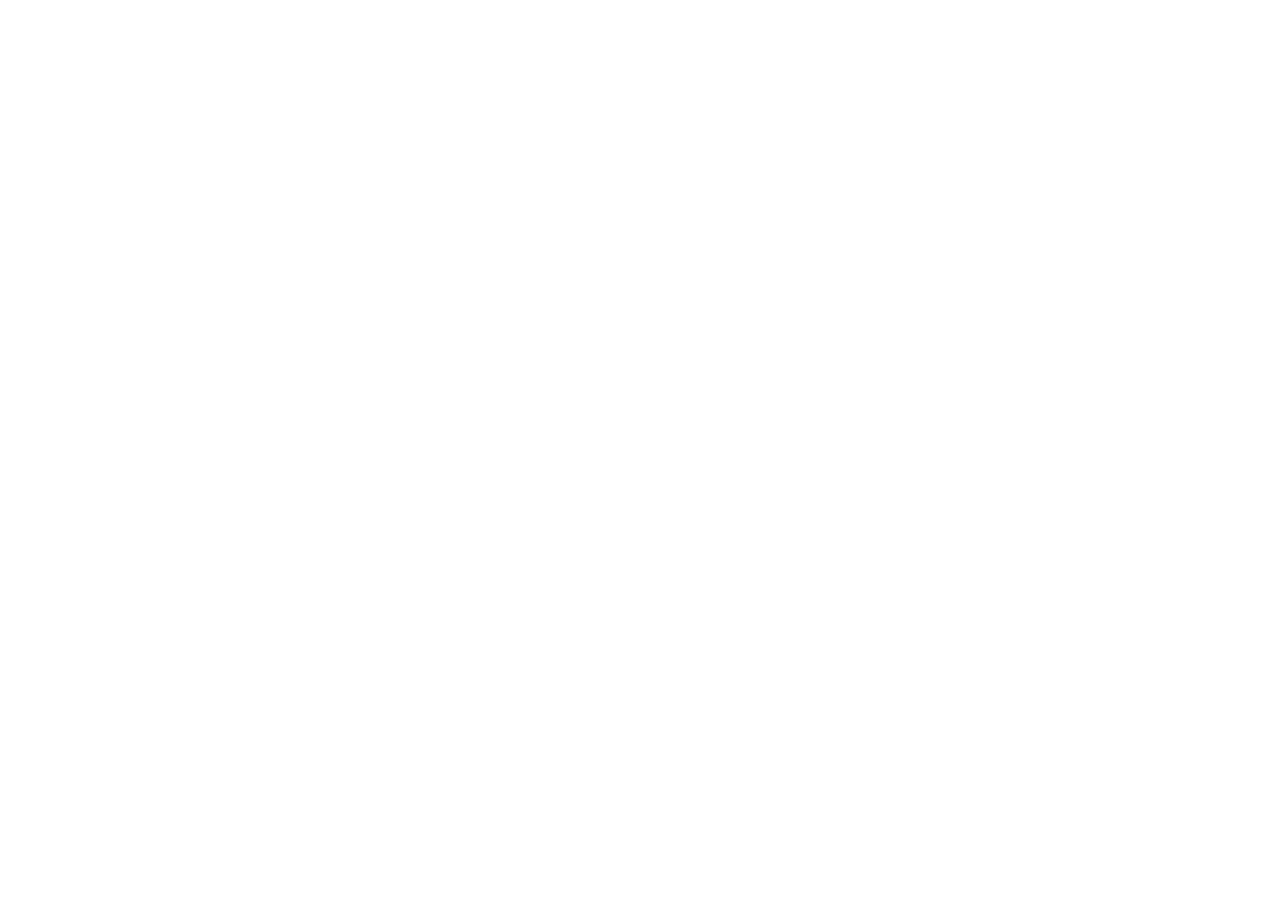
==== frontend/ApiMovies.html @ 08b8380e "code" ====
<!DOCTYPE html>
<html lang="en">

<head>
    <meta charset="UTF-8">
    <meta name="viewport" content="width=device-width, initial-scale=1.0">
    <link rel="stylesheet" href="ApiMovies.css">
    <link rel="shortcut icon" href="./assets/favicon.png" type="image/x-icon">
    <link href="https://fonts.googleapis.com/css2?family=Fira+Sans+Condensed&family=Heebo&display=swap"
        rel="stylesheet">
    <title>Cartelera</title>
</head>

<body>

    <script src="script.js"></script>
</body>

</html>
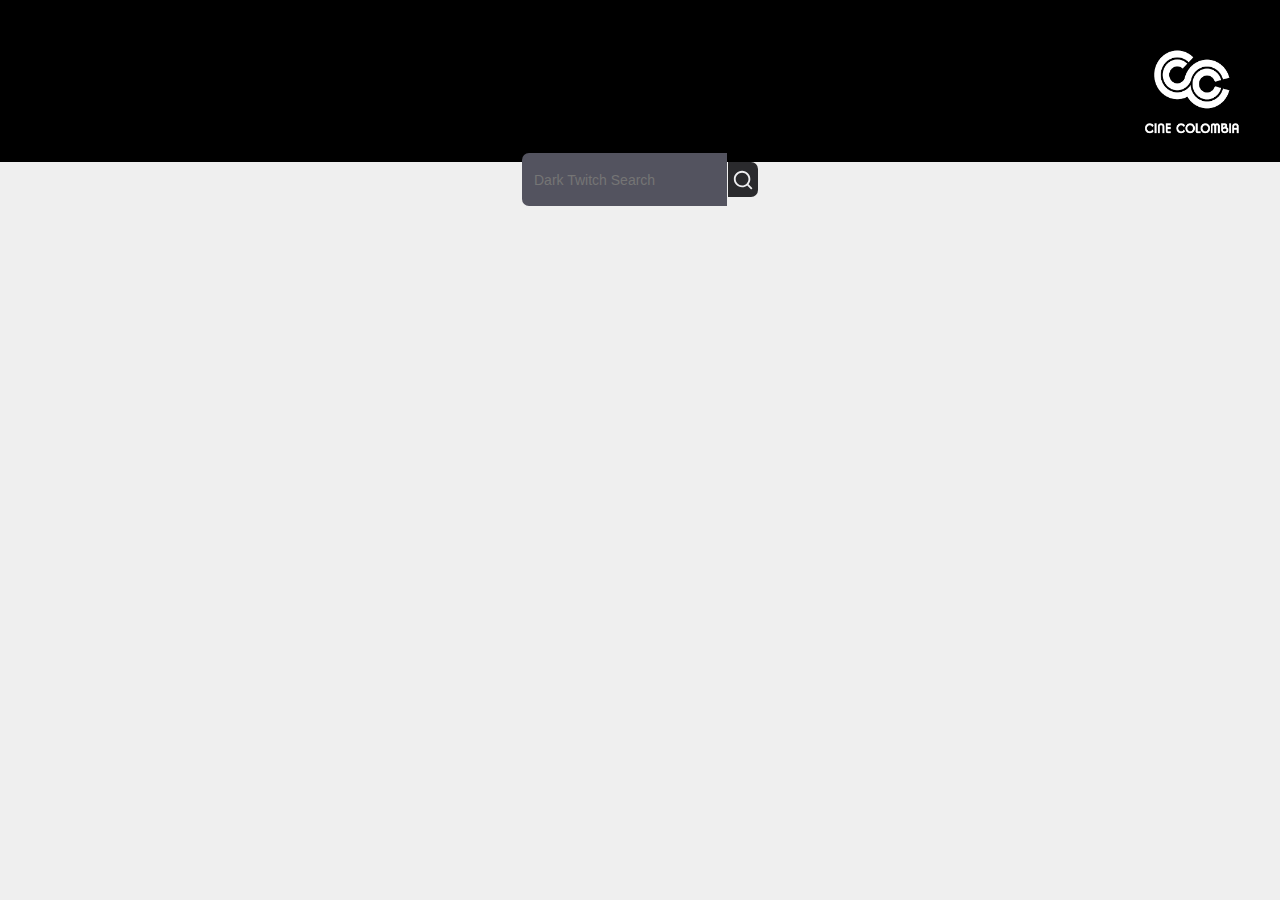
==== commit eaca15a9: "code" ====
--- a/frontend/ApiMovies.html
+++ b/frontend/ApiMovies.html
@@ -13,6 +13,21 @@
 
 <body>
 
+    <header>
+        <img id="logo" src="assets\logo.png" alt="logo">
+    </header>
+
+    <div class="container">
+        <input type="text" name="text" class="input" placeholder="Dark Twitch Search">
+        <button class="search__btn">
+            <svg xmlns="http://www.w3.org/2000/svg" viewBox="0 0 24 24" width="22" height="22">
+                <path
+                    d="M18.031 16.6168L22.3137 20.8995L20.8995 22.3137L16.6168 18.031C15.0769 19.263 13.124 20 11 20C6.032 20 2 15.968 2 11C2 6.032 6.032 2 11 2C15.968 2 20 6.032 20 11C20 13.124 19.263 15.0769 18.031 16.6168ZM16.0247 15.8748C17.2475 14.6146 18 12.8956 18 11C18 7.1325 14.8675 4 11 4C7.1325 4 4 7.1325 4 11C4 14.8675 7.1325 18 11 18C12.8956 18 14.6146 17.2475 15.8748 16.0247L16.0247 15.8748Z"
+                    fill="#efeff1"></path>
+            </svg>
+        </button>
+    </div>
+
     <script src="script.js"></script>
 </body>
 
--- a/frontend/ApiMovies.css
+++ b/frontend/ApiMovies.css
@@ -0,0 +1,76 @@
+* {
+    margin: 0;
+    padding: 0;
+}
+
+body {
+    font-family: 'Fira Sans Condensed', sans-serif;
+    background-color: #efefef;
+}
+
+header {
+    background-color: black;
+    width: 100vw;
+    height: 18vh;
+}
+
+#logo {
+    width: 8rem;
+    height: 15vh;
+    float: right;
+    margin-top: 3vh;
+    margin-right: 2vw;
+}
+
+.container {
+    display: flex;
+    justify-content: center;
+    align-items: center;
+    height: 35px;
+  }
+  
+  .input {
+    max-width: 190px;
+    height: 100%;
+    outline: none;
+    font-size: 14px;
+    font-weight: 500;
+    background-color: #53535f;
+    caret-color: #f7f7f8;
+    color: #fff;
+    padding: 7px 10px;
+    border: 2px solid transparent;
+    border-top-left-radius: 7px;
+    border-bottom-left-radius: 7px;
+    margin-right: 1px;
+    transition: all .2s ease;
+  }
+  
+  .input:hover {
+    border: 2px solid rgba(255, 255, 255, 0.16);
+  }
+  
+  .input:focus {
+    border: 2px solid #a970ff;
+    background-color: #0e0e10;
+  }
+  
+  .search__btn {
+    border: none;
+    cursor: pointer;
+    background-color: rgba(42, 42, 45, 1);
+    border-top-right-radius: 7px;
+    border-bottom-right-radius: 7px;
+    height: 100%;
+    width: 30px;
+    display: flex;
+    justify-content: center;
+    align-items: center;
+  }
+  
+  .search__btn:hover {
+    background-color: rgba(54, 54, 56, 1);
+  }
+
+
+ 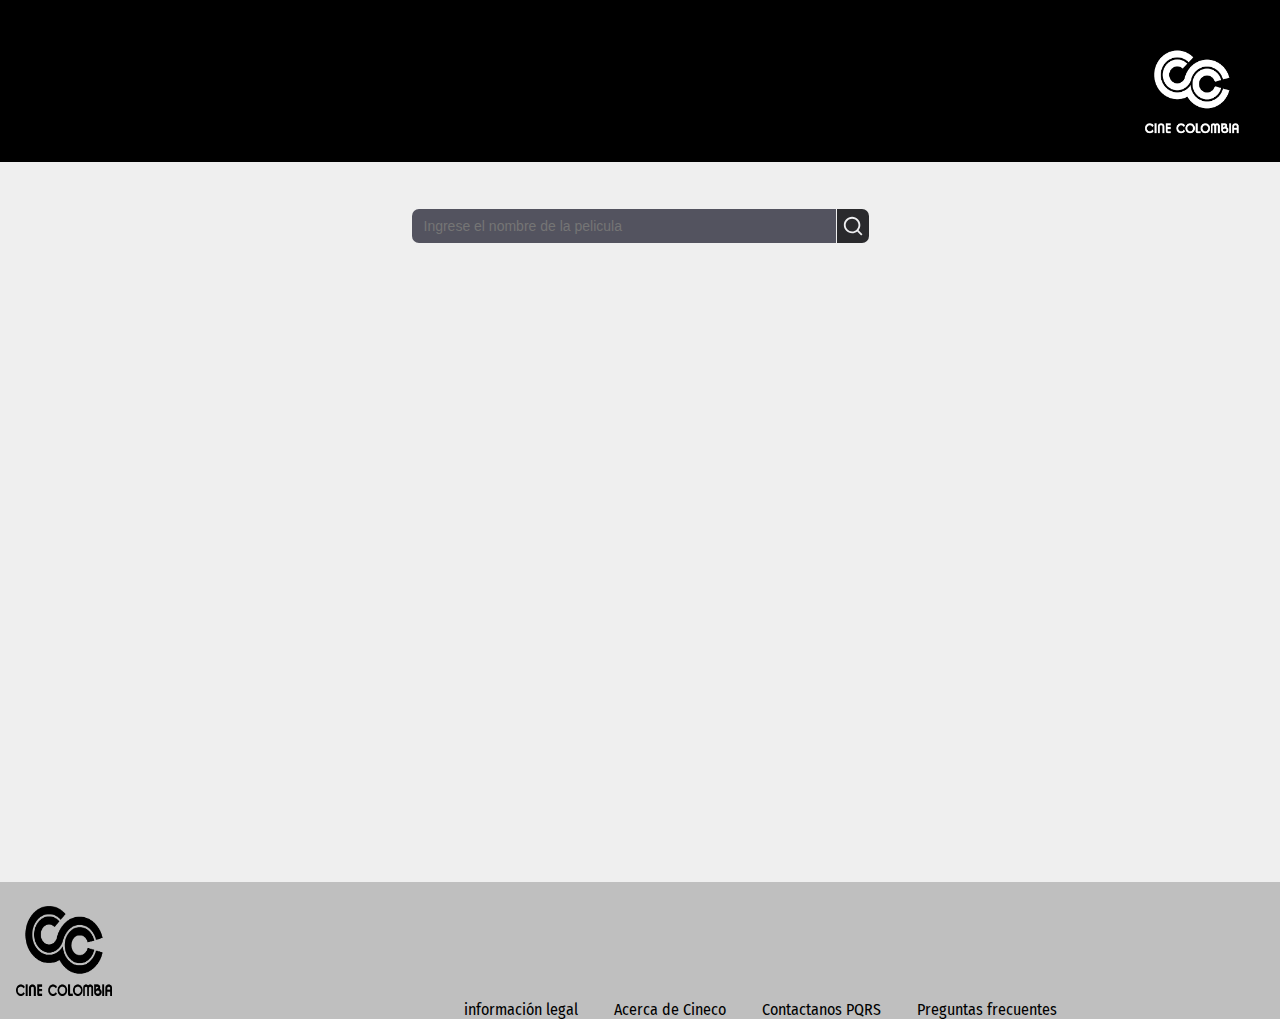
==== commit c3edf471: "code" ====
--- a/frontend/ApiMovies.html
+++ b/frontend/ApiMovies.html
@@ -18,7 +18,7 @@
     </header>
 
     <div class="container">
-        <input type="text" name="text" class="input" placeholder="Dark Twitch Search">
+        <input type="text" name="text" class="input" placeholder="Ingrese el nombre de la pelicula">
         <button class="search__btn">
             <svg xmlns="http://www.w3.org/2000/svg" viewBox="0 0 24 24" width="22" height="22">
                 <path
@@ -28,6 +28,27 @@
         </button>
     </div>
 
+    <div class="resultMovies">
+        
+    </div>
+
+
+    <footer>
+        <div class="center">
+          <section class="CineColombia">
+            <img id="CineColombia" src="assets\CineColombia.png" alt="CineColombia">
+          </section>
+    
+          <section class="links">
+            <a class="info"  href="#"> información legal</a>
+            <a class="cineco"  href="#"> Acerca de Cineco</a>
+            <a class="Contactanos" href="#"> Contactanos PQRS</a>
+            <a class="Preguntas" href="#">Preguntas frecuentes</a>
+          </section>
+        </div>
+    
+      </footer>
+
     <script src="script.js"></script>
 </body>
 
--- a/frontend/ApiMovies.css
+++ b/frontend/ApiMovies.css
@@ -26,15 +26,13 @@
     display: flex;
     justify-content: center;
     align-items: center;
-    height: 35px;
+    height: 2rem;
   }
   
   .input {
-    max-width: 190px;
-    height: 100%;
+    width: 25rem;
     outline: none;
     font-size: 14px;
-    font-weight: 500;
     background-color: #53535f;
     caret-color: #f7f7f8;
     color: #fff;
@@ -43,6 +41,7 @@
     border-top-left-radius: 7px;
     border-bottom-left-radius: 7px;
     margin-right: 1px;
+    margin-top: 6rem;
     transition: all .2s ease;
   }
   
@@ -51,7 +50,7 @@
   }
   
   .input:focus {
-    border: 2px solid #a970ff;
+    border: 3px solid #709dff;
     background-color: #0e0e10;
   }
   
@@ -61,8 +60,9 @@
     background-color: rgba(42, 42, 45, 1);
     border-top-right-radius: 7px;
     border-bottom-right-radius: 7px;
-    height: 100%;
-    width: 30px;
+    height: 2.1rem;
+    width: 2rem;
+    margin-top: 6rem;
     display: flex;
     justify-content: center;
     align-items: center;
@@ -72,5 +72,49 @@
     background-color: rgba(54, 54, 56, 1);
   }
 
+  .resultMovies{
+    height: 40rem;
+  }
+  
+  footer{
+    background-color: #bfbfbf;
+    width: 100vw;
+    margin-top: 3rem;
+  }
+
+  #CineColombia{
+    width: 6rem;
+    height: 10vh;
+    margin-top: 1.5rem;
+    margin-left: 1rem;
+    display: inline;
+  }
+
+  .links{
+    font-size: 1rem;
+    color: black;
+    display: inline;
+  }
+
+ .links a{
+    text-decoration: none;
+    color: black;
+   
+ }
+
+ .info{
+    margin-left: 29rem;
+ }
+
+ .cineco, .Contactanos, .Preguntas{
+    margin-left: 2rem;
+ }
+
+
+
+
+
+
+
 
  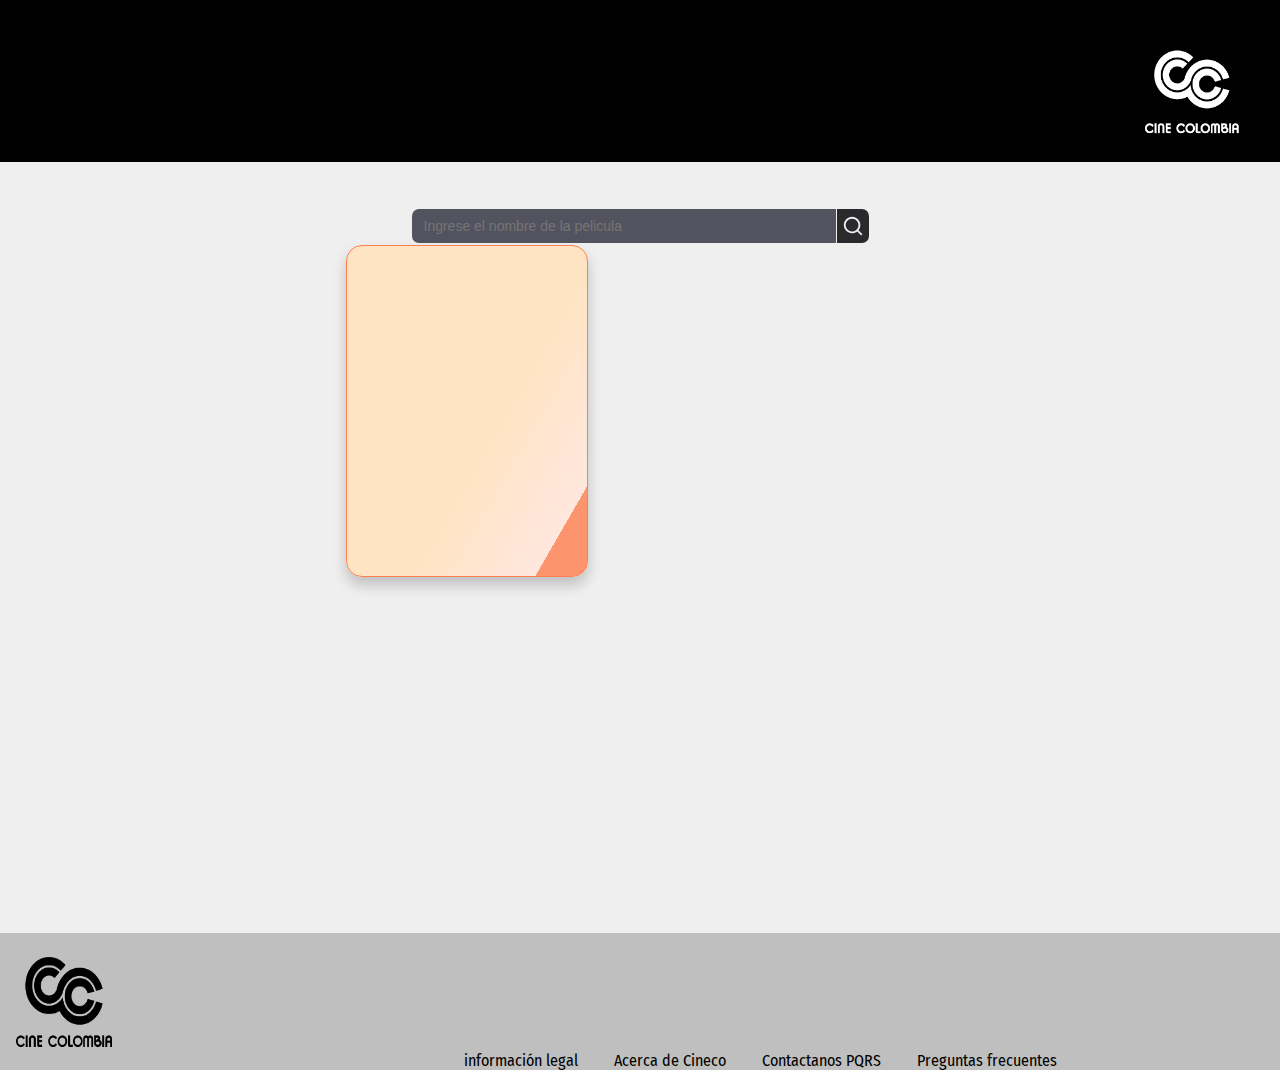
==== commit 43a944cf: "code" ====
--- a/frontend/ApiMovies.html
+++ b/frontend/ApiMovies.html
@@ -29,10 +29,19 @@
     </div>
 
     <div class="resultMovies">
-        
+        <div class="flip-card">
+            <div class="flip-card-inner">
+                <div class="flip-card-front">
+                    <div id="pokedex"></div>
+                </div>
+                <div class="flip-card-back">
+                    <div id="pokedex1"></div>
+                </div>
+            </div>
+        </div>
+
     </div>
-
-
+    
     <footer>
         <div class="center">
           <section class="CineColombia">
--- a/frontend/ApiMovies.css
+++ b/frontend/ApiMovies.css
@@ -75,6 +75,59 @@
   .resultMovies{
     height: 40rem;
   }
+
+
+  .flip-card {
+    background-color: transparent;
+    width: 240px;
+    height: 330px;
+    perspective: 1000px;
+    font-family: sans-serif;
+    margin-left: 27%;
+    margin-top: 4%;
+    font-size: 20px;
+  }
+  
+  .flip-card-inner {
+    position: relative;
+    width: 100%;
+    height: 100%;
+    text-align: center;
+    transition: transform 0.8s;
+    transform-style: preserve-3d;
+  }
+  
+  .flip-card:hover .flip-card-inner {
+    transform: rotateY(180deg);
+  }
+  
+  .flip-card-front,
+  .flip-card-back {
+    box-shadow: 0 8px 14px 0 rgba(0, 0, 0, 0.2);
+    position: absolute;
+    display: flex;
+    flex-direction: column;
+    justify-content: center;
+    width: 100%;
+    height: 100%;
+    -webkit-backface-visibility: hidden;
+    backface-visibility: hidden;
+    border: 1px solid coral;
+    border-radius: 1rem;
+  }
+  
+  .flip-card-front {
+    background: linear-gradient(120deg, bisque 60%, rgb(255, 231, 222) 88%,
+        rgb(255, 211, 195) 40%, rgba(255, 127, 80, 0.812) 48%);
+    color: coral;
+  }
+  
+  .flip-card-back {
+    background: linear-gradient(120deg, rgb(245, 244, 236) 30%, rgb(254, 236, 148) 88%,
+        rgb(249, 249, 249) 40%, rgb(250, 235, 123) 78%);
+    color: rgb(25, 24, 24);
+    transform: rotateY(180deg);
+  }
   
   footer{
     background-color: #bfbfbf;
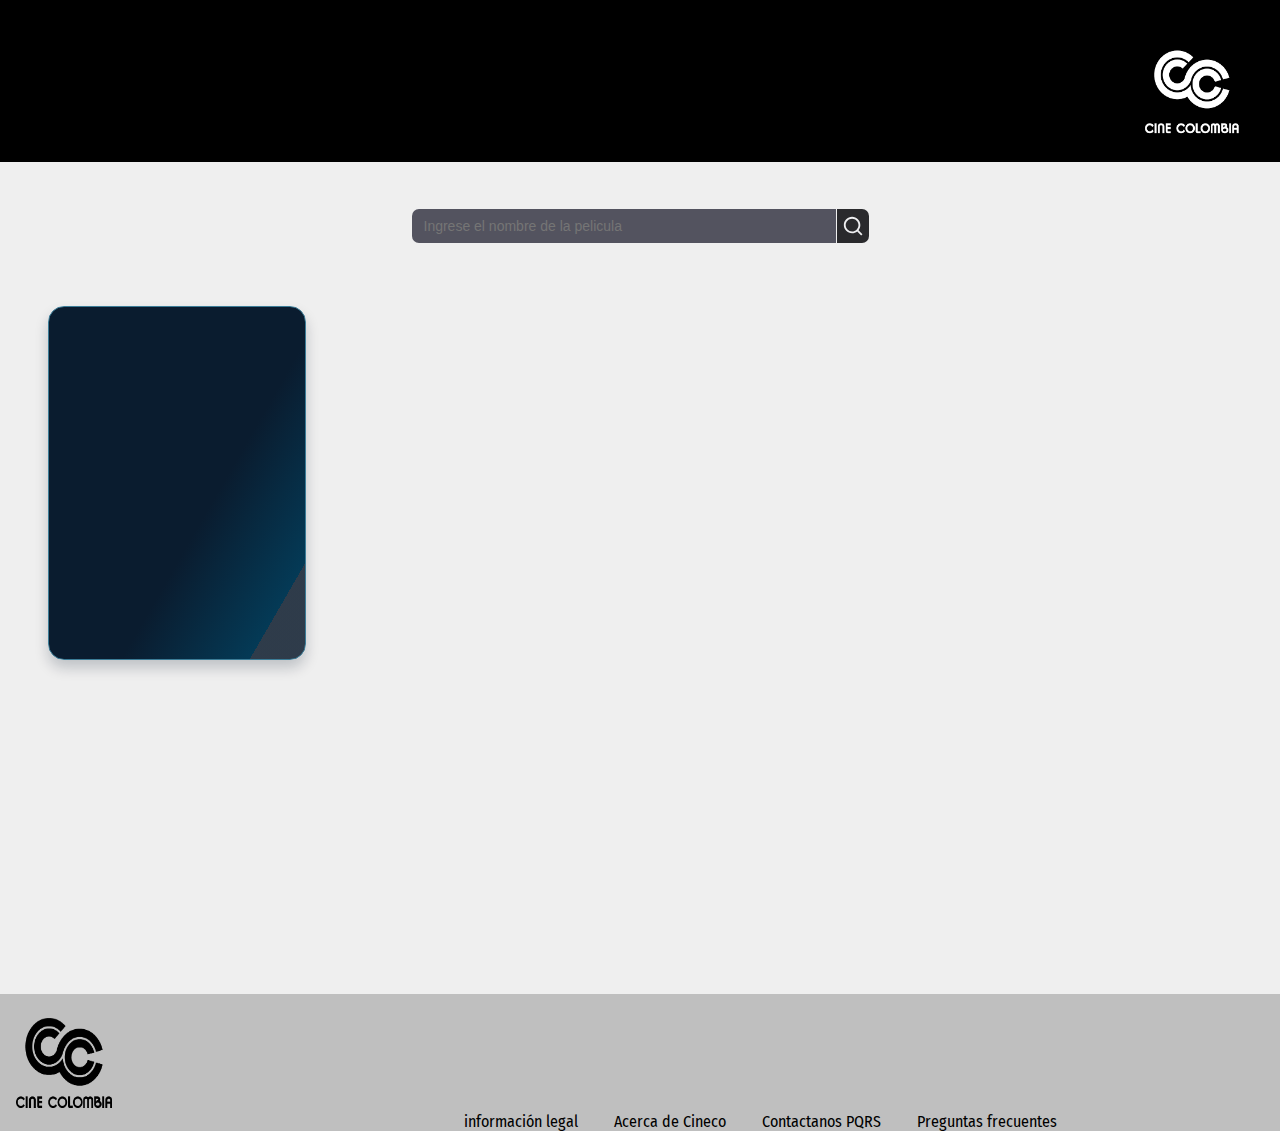
==== commit 2927653c: "code" ====
--- a/frontend/ApiMovies.html
+++ b/frontend/ApiMovies.html
@@ -32,10 +32,10 @@
         <div class="flip-card">
             <div class="flip-card-inner">
                 <div class="flip-card-front">
-                    <div id="pokedex"></div>
+                    <div id="movies"></div>
                 </div>
                 <div class="flip-card-back">
-                    <div id="pokedex1"></div>
+                    <div id="movies1"></div>
                 </div>
             </div>
         </div>
--- a/frontend/ApiMovies.css
+++ b/frontend/ApiMovies.css
@@ -1,173 +1,165 @@
 * {
-    margin: 0;
-    padding: 0;
+  margin: 0;
+  padding: 0;
 }
 
 body {
-    font-family: 'Fira Sans Condensed', sans-serif;
-    background-color: #efefef;
+  font-family: 'Fira Sans Condensed', sans-serif;
+  background-color: #efefef;
 }
 
 header {
-    background-color: black;
-    width: 100vw;
-    height: 18vh;
+  background-color: black;
+  width: 100vw;
+  height: 18vh;
 }
 
 #logo {
-    width: 8rem;
-    height: 15vh;
-    float: right;
-    margin-top: 3vh;
-    margin-right: 2vw;
+  width: 8rem;
+  height: 15vh;
+  float: right;
+  margin-top: 3vh;
+  margin-right: 2vw;
 }
 
 .container {
-    display: flex;
-    justify-content: center;
-    align-items: center;
-    height: 2rem;
-  }
-  
-  .input {
-    width: 25rem;
-    outline: none;
-    font-size: 14px;
-    background-color: #53535f;
-    caret-color: #f7f7f8;
-    color: #fff;
-    padding: 7px 10px;
-    border: 2px solid transparent;
-    border-top-left-radius: 7px;
-    border-bottom-left-radius: 7px;
-    margin-right: 1px;
-    margin-top: 6rem;
-    transition: all .2s ease;
-  }
-  
-  .input:hover {
-    border: 2px solid rgba(255, 255, 255, 0.16);
-  }
-  
-  .input:focus {
-    border: 3px solid #709dff;
-    background-color: #0e0e10;
-  }
-  
-  .search__btn {
-    border: none;
-    cursor: pointer;
-    background-color: rgba(42, 42, 45, 1);
-    border-top-right-radius: 7px;
-    border-bottom-right-radius: 7px;
-    height: 2.1rem;
-    width: 2rem;
-    margin-top: 6rem;
-    display: flex;
-    justify-content: center;
-    align-items: center;
-  }
-  
-  .search__btn:hover {
-    background-color: rgba(54, 54, 56, 1);
-  }
+  display: flex;
+  justify-content: center;
+  align-items: center;
+  height: 2rem;
+}
 
-  .resultMovies{
-    height: 40rem;
-  }
+.input {
+  width: 25rem;
+  outline: none;
+  font-size: 14px;
+  background-color: #53535f;
+  caret-color: #f7f7f8;
+  color: #fff;
+  padding: 7px 10px;
+  border: 2px solid transparent;
+  border-top-left-radius: 7px;
+  border-bottom-left-radius: 7px;
+  margin-right: 1px;
+  margin-top: 6rem;
+  transition: all .2s ease;
+}
 
+.input:hover {
+  border: 2px solid rgba(255, 255, 255, 0.16);
+}
 
-  .flip-card {
-    background-color: transparent;
-    width: 240px;
-    height: 330px;
-    perspective: 1000px;
-    font-family: sans-serif;
-    margin-left: 27%;
-    margin-top: 4%;
-    font-size: 20px;
-  }
-  
-  .flip-card-inner {
-    position: relative;
-    width: 100%;
-    height: 100%;
-    text-align: center;
-    transition: transform 0.8s;
-    transform-style: preserve-3d;
-  }
-  
-  .flip-card:hover .flip-card-inner {
-    transform: rotateY(180deg);
-  }
-  
-  .flip-card-front,
-  .flip-card-back {
-    box-shadow: 0 8px 14px 0 rgba(0, 0, 0, 0.2);
-    position: absolute;
-    display: flex;
-    flex-direction: column;
-    justify-content: center;
-    width: 100%;
-    height: 100%;
-    -webkit-backface-visibility: hidden;
-    backface-visibility: hidden;
-    border: 1px solid coral;
-    border-radius: 1rem;
-  }
-  
-  .flip-card-front {
-    background: linear-gradient(120deg, bisque 60%, rgb(255, 231, 222) 88%,
-        rgb(255, 211, 195) 40%, rgba(255, 127, 80, 0.812) 48%);
-    color: coral;
-  }
-  
-  .flip-card-back {
-    background: linear-gradient(120deg, rgb(245, 244, 236) 30%, rgb(254, 236, 148) 88%,
-        rgb(249, 249, 249) 40%, rgb(250, 235, 123) 78%);
-    color: rgb(25, 24, 24);
-    transform: rotateY(180deg);
-  }
-  
-  footer{
-    background-color: #bfbfbf;
-    width: 100vw;
-    margin-top: 3rem;
-  }
+.input:focus {
+  border: 3px solid #709dff;
+  background-color: #0e0e10;
+}
 
-  #CineColombia{
-    width: 6rem;
-    height: 10vh;
-    margin-top: 1.5rem;
-    margin-left: 1rem;
-    display: inline;
-  }
+.search__btn {
+  border: none;
+  cursor: pointer;
+  background-color: rgba(42, 42, 45, 1);
+  border-top-right-radius: 7px;
+  border-bottom-right-radius: 7px;
+  height: 2.1rem;
+  width: 2rem;
+  margin-top: 6rem;
+  display: flex;
+  justify-content: center;
+  align-items: center;
+}
 
-  .links{
-    font-size: 1rem;
-    color: black;
-    display: inline;
-  }
+.search__btn:hover {
+  background-color: rgba(54, 54, 56, 1);
+}
 
- .links a{
-    text-decoration: none;
-    color: black;
-   
- }
+.resultMovies {
+  height: 40rem;
+}
 
- .info{
-    margin-left: 29rem;
- }
+.flip-card {
+  background-color: transparent;
+  width: 16rem;
+  height: 22rem;
+  perspective: 1000px;
+  font-family: sans-serif;
+  margin-left: 3rem;
+  margin-top: 7rem;
+  font-size: 20px;
+}
 
- .cineco, .Contactanos, .Preguntas{
-    margin-left: 2rem;
- }
+.flip-card-inner {
+  position: relative;
+  width: 100%;
+  height: 100%;
+  text-align: center;
+  transition: transform 0.8s;
+  transform-style: preserve-3d;
+}
 
+.flip-card:hover .flip-card-inner {
+  transform: rotateY(180deg);
+}
 
+.flip-card-front,
+.flip-card-back {
+  box-shadow: 0 8px 14px 0 rgba(3, 22, 40, 0.2);
+  position: absolute;
+  display: flex;
+  flex-direction: column;
+  justify-content: center;
+  width: 100%;
+  height: 100%;
+  -webkit-backface-visibility: hidden;
+  backface-visibility: hidden;
+  border: 1px solid rgb(59, 124, 151);
+  border-radius: 1rem;
+}
 
+.flip-card-front {
+  background: linear-gradient(120deg, rgb(10, 28, 47) 60%, rgb(4, 58, 86) 88%,
+      rgb(5, 48, 66) 40%, rgba(2, 18, 36, 0.812) 48%);
+  color: rgb(2, 18, 29);
+}
 
+.flip-card-back {
+  background: linear-gradient(120deg, rgb(10, 28, 47) 60%, rgb(4, 58, 86) 88%,
+      rgb(5, 48, 66) 40%, rgba(2, 18, 36, 0.812) 48%);
+  color: rgb(2, 18, 29);
+  transform: rotateY(180deg);
+}
 
+footer {
+  background-color: #bfbfbf;
+  width: 100vw;
+  margin-top: 3rem;
+}
 
+#CineColombia {
+  width: 6rem;
+  height: 10vh;
+  margin-top: 1.5rem;
+  margin-left: 1rem;
+  display: inline;
+}
 
+.links {
+  font-size: 1rem;
+  color: black;
+  display: inline;
+}
 
- +.links a {
+  text-decoration: none;
+  color: black;
+
+}
+
+.info {
+  margin-left: 29rem;
+}
+
+.cineco,
+.Contactanos,
+.Preguntas {
+  margin-left: 2rem;
+}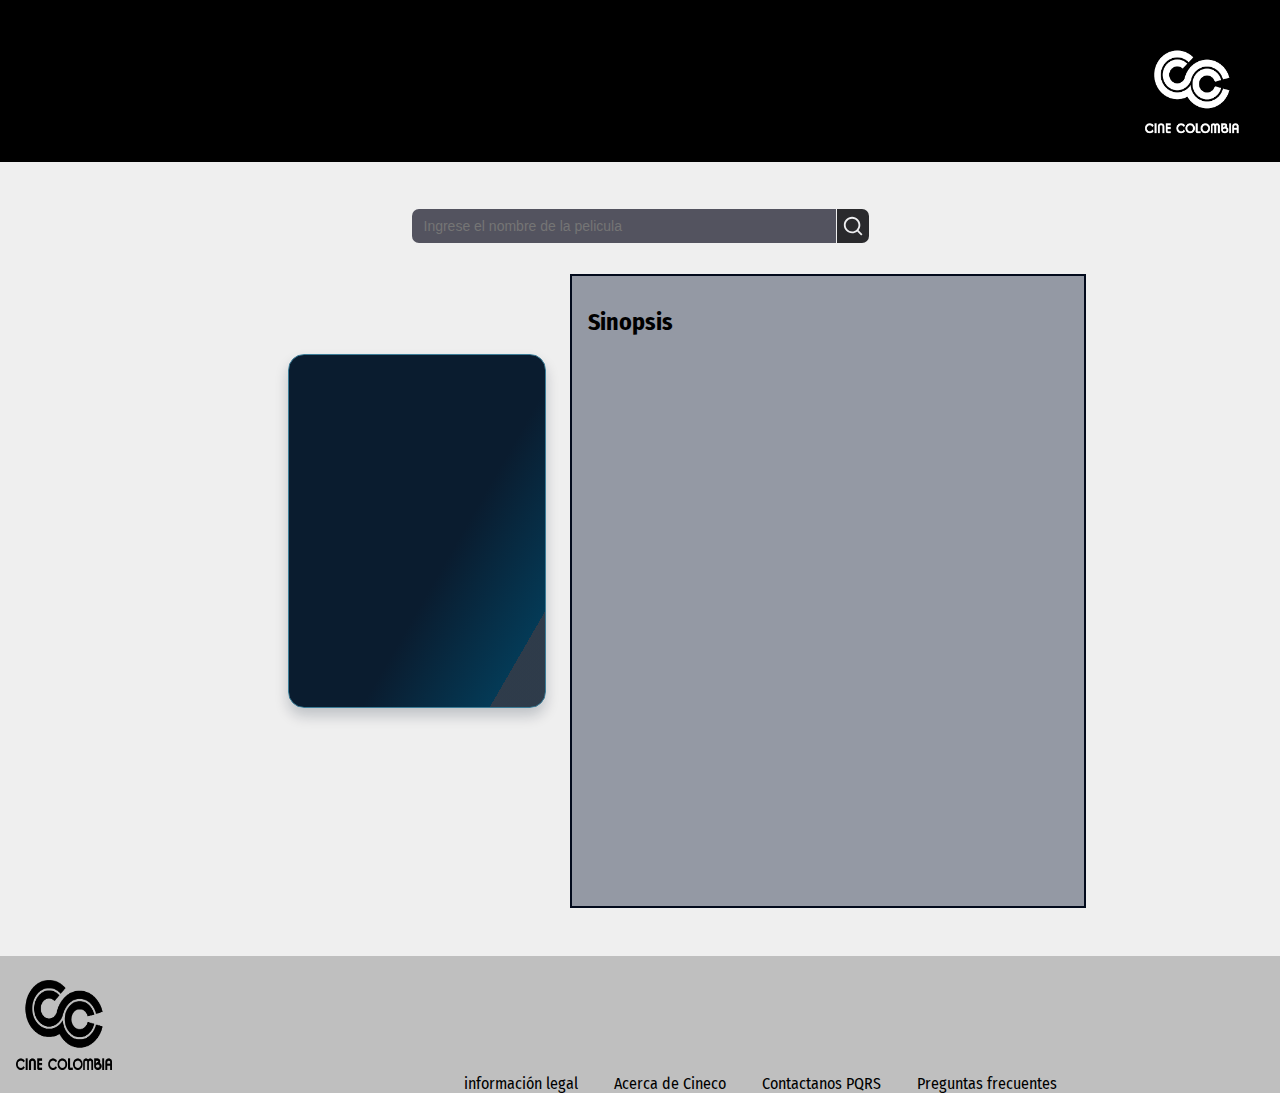
==== commit 8f9f8485: "code" ====
--- a/frontend/ApiMovies.html
+++ b/frontend/ApiMovies.html
@@ -28,35 +28,44 @@
         </button>
     </div>
 
-    <div class="resultMovies">
-        <div class="flip-card">
-            <div class="flip-card-inner">
-                <div class="flip-card-front">
-                    <div id="movies"></div>
-                </div>
-                <div class="flip-card-back">
-                    <div id="movies1"></div>
+    <div class="SinopsisText">
+        <div class="resultMovies">
+            <div class="flip-card">
+                <div class="flip-card-inner">
+                    <div class="flip-card-front">
+                        <div id="movies"></div>
+                    </div>
+                    <div class="flip-card-back">
+                        <div id="movies1"></div>
+                    </div>
                 </div>
             </div>
+
         </div>
 
+        <div class="containerSinopsis">
+            <h2>Sinopsis</h2>
+            <div class="text">
+                <p></p>
+            </div>
+        </div>
     </div>
-    
+
     <footer>
         <div class="center">
-          <section class="CineColombia">
-            <img id="CineColombia" src="assets\CineColombia.png" alt="CineColombia">
-          </section>
-    
-          <section class="links">
-            <a class="info"  href="#"> información legal</a>
-            <a class="cineco"  href="#"> Acerca de Cineco</a>
-            <a class="Contactanos" href="#"> Contactanos PQRS</a>
-            <a class="Preguntas" href="#">Preguntas frecuentes</a>
-          </section>
+            <section class="CineColombia">
+                <img id="CineColombia" src="assets\CineColombia.png" alt="CineColombia">
+            </section>
+
+            <section class="links">
+                <a class="info" href="#"> información legal</a>
+                <a class="cineco" href="#"> Acerca de Cineco</a>
+                <a class="Contactanos" href="#"> Contactanos PQRS</a>
+                <a class="Preguntas" href="#">Preguntas frecuentes</a>
+            </section>
         </div>
-    
-      </footer>
+
+    </footer>
 
     <script src="script.js"></script>
 </body>
--- a/frontend/ApiMovies.css
+++ b/frontend/ApiMovies.css
@@ -72,18 +72,14 @@
   background-color: rgba(54, 54, 56, 1);
 }
 
-.resultMovies {
-  height: 40rem;
-}
-
 .flip-card {
   background-color: transparent;
   width: 16rem;
   height: 22rem;
   perspective: 1000px;
   font-family: sans-serif;
-  margin-left: 3rem;
-  margin-top: 7rem;
+  margin-left: 18rem;
+  margin-top: 10rem;
   font-size: 20px;
 }
 
@@ -128,6 +124,25 @@
   transform: rotateY(180deg);
 }
 
+.containerSinopsis{
+  width: 40vw;
+  height: 70vh;
+  margin-top: 5rem;
+  margin-left: 2%;
+  background-color: #9499a4;
+  border:2px solid #020a1c;
+}
+
+.SinopsisText{
+  display: flex;
+  flex-wrap: nowrap;
+}
+
+h2{
+   margin-top: 2rem;
+   margin-left: 1rem;
+}
+
 footer {
   background-color: #bfbfbf;
   width: 100vw;
